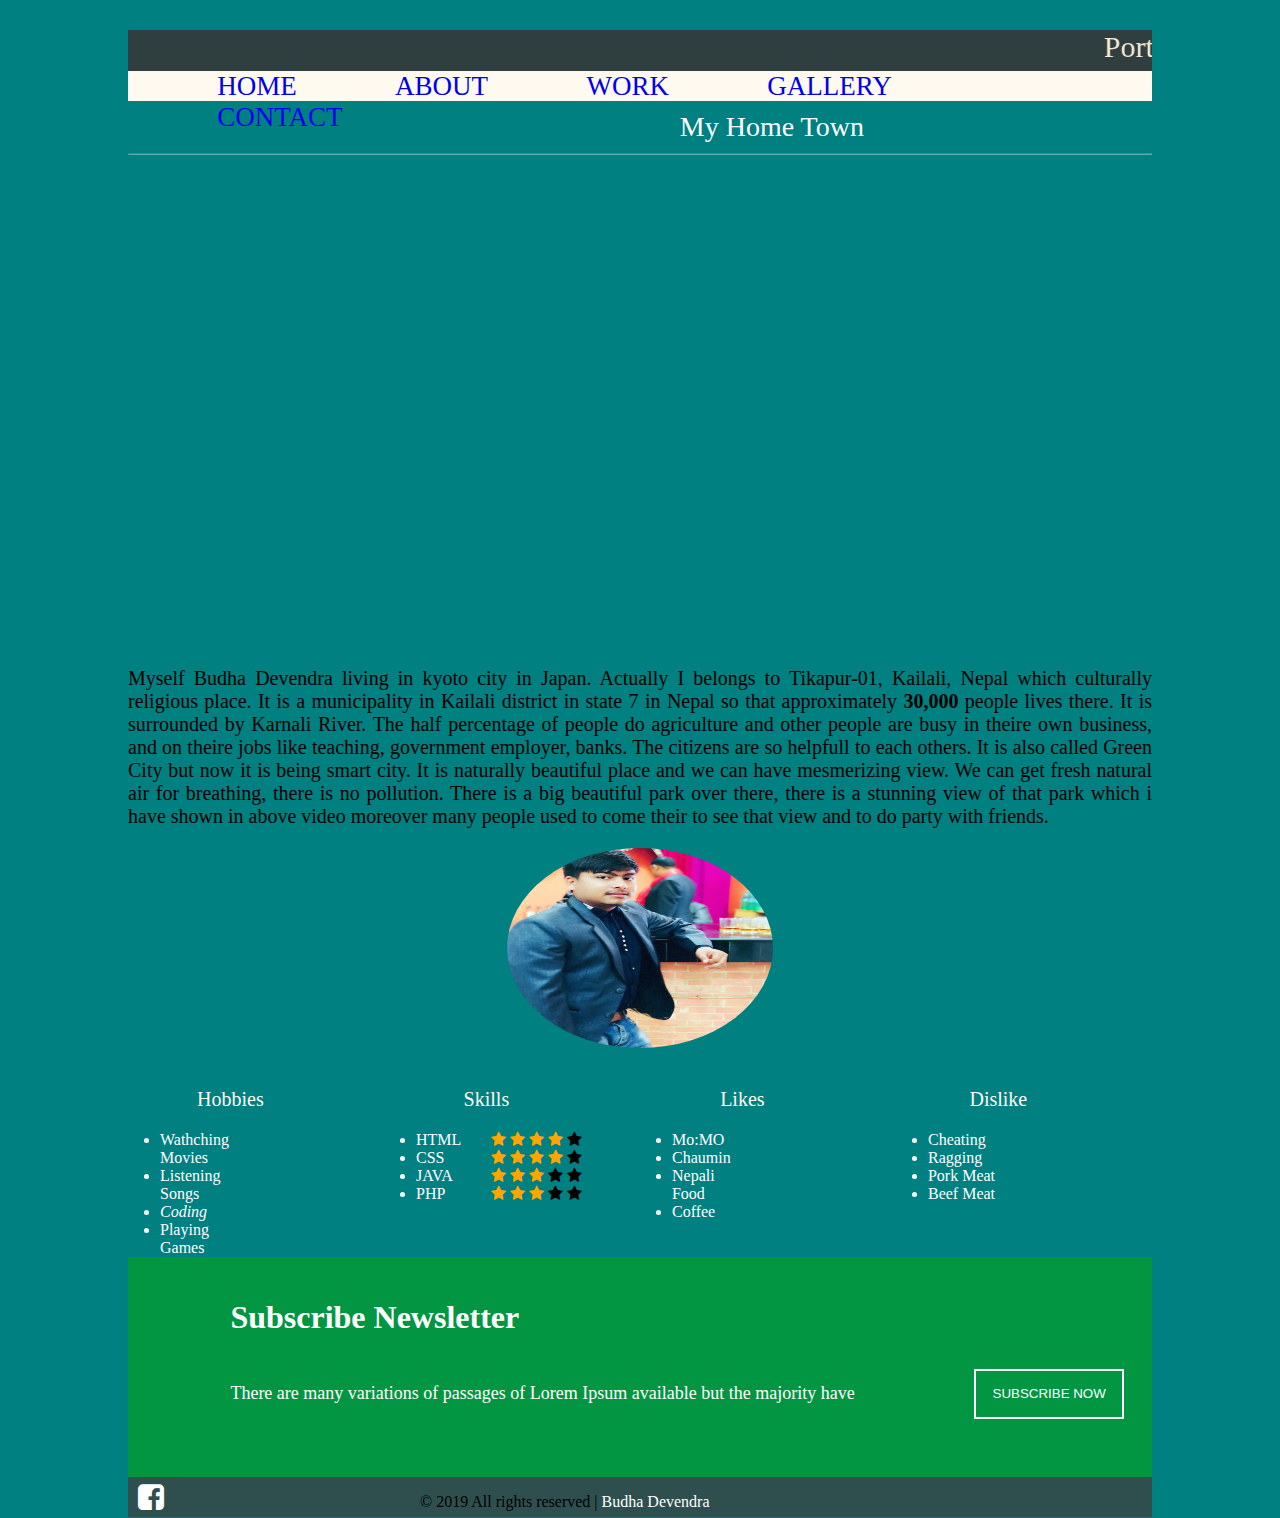
==== about_me.html @ a7be311f "initial commit" ====
<!DOCTYPE html>
<html lang="en" dir="ltr">
  <head>
    <meta charset="utf-8">
    <title>Porfolio || About</title>
    <link rel="stylesheet" href="css/style.css">
    <link rel="stylesheet" href="https://cdnjs.cloudflare.com/ajax/libs/font-awesome/4.7.0/css/font-awesome.min.css">
  </head>
  <body>
    <div class="bodyWrapper">
      <div class="headline">
        <p><marquee>Portfolio of My profile</marquee></p>
      </div>
      <div class="navbar">
        <ul>
          <li><a href="index.html">HOME</a></li>
          <li><a href="about_me.html">ABOUT</a></li>
          <li><a href="work.html">WORK</a></li>
          <li><a href="gallery.html">GALLERY</a></li>
          <li><a href="contact.html">CONTACT</a></li>
        </ul>
      </div>
      <span class="home_title"><p class="home_title">My Home Town</p></spans>
      <hr>
      <div class="home_townvid">
        <iframe width="853" height="480" src="https://www.youtube.com/embed/LmZpbHmgVqI" frameborder="0" allow="accelerometer; autoplay; encrypted-media; gyroscope; picture-in-picture" allowfullscreen></iframe>
      </div>
      <div class="homedesc">
        <p>
          Myself Budha Devendra living in kyoto city in Japan. Actually I belongs to Tikapur-01, Kailali, Nepal which culturally religious place.
          It is a municipality in Kailali district in state 7 in Nepal so that approximately <strong>30,000</strong>
          people lives there. It is surrounded by Karnali River. The half percentage of people do agriculture and other people
          are busy in theire own business, and on theire jobs like teaching, government employer, banks. The citizens are so helpfull to each others.
          It is also called Green City but now it is being smart city.
          It is naturally beautiful place and we can have mesmerizing view. We can get fresh natural air for breathing, there is no pollution.
          There is a big beautiful park over there, there is a stunning view of that park which i have shown in above video moreover many people
          used to come their to see that view and to do party with friends.
        </p>
      </div>
      <div class="aboutsection1">
        <div class="roundedimage">
          <img src="image/myimage1.jpg" alt="">
        </div>
      </div>
      <div class="aboutsection2">
        <div class="subsection">
          <p>Hobbies</p>
          <ul>
            <li>Wathching Movies</li>
            <li>Listening Songs</li>
            <li><i>Coding</i></li>
            <li>Playing Games</li>
          </ul>
        </div>
        <div class="subsection">
          <p>Skills</p>
          <ul>
            <li>HTML</li>
            <span class="fa fa-star checked"></span>
            <span class="fa fa-star checked"></span>
            <span class="fa fa-star checked"></span>
            <span class="fa fa-star checked"></span>
            <span class="fa fa-star"></span>
            <li>CSS</li>
            <span class="fa fa-star checked"></span>
            <span class="fa fa-star checked"></span>
            <span class="fa fa-star checked"></span>
            <span class="fa fa-star checked"></span>
            <span class="fa fa-star"></span>
            <li>JAVA</li>
            <span class="fa fa-star checked"></span>
            <span class="fa fa-star checked"></span>
            <span class="fa fa-star checked"></span>
            <span class="fa fa-star"></span>
            <span class="fa fa-star"></span>
            <li>PHP</li>
            <span class="fa fa-star checked"></span>
            <span class="fa fa-star checked"></span>
            <span class="fa fa-star checked"></span>
            <span class="fa fa-star"></span>
            <span class="fa fa-star"></span>
          </ul>
        </div>
        <div class="subsection">
          <p>Likes</p>
          <ul>
            <li>Mo:MO</li>
            <li>Chaumin</li>
            <li>Nepali Food</li>
            <li>Coffee</li>
          </ul>
        </div>
        <div class="subsection">
          <p>Dislike</p>
          <ul>
            <li>Cheating</li>
            <li>Ragging</li>
            <li>Pork Meat</li>
            <li>Beef Meat</li>
          </ul>
        </div>
      </div>
      <div class="subscribe">
        <h2>Subscribe Newsletter</h2>
        <p>There are many variations of passages of Lorem Ipsum available but the majority have <button type="button" name="button" class="subscribenow">SUBSCRIBE NOW</button></p>

      </div>
      <div class="footer">
        <div class="followus">
          <a href="https://www.facebook.com/budhadevendra1" target="_blank"><i class="fa fa-facebook-square" style="font-size:30px;margin-left:10px"></i></a>
        </div>
        <div class="copyright">
          <p>© 2019 All rights reserved | <a href="https://www.facebook.com/budhadevendra1" target="_blank
            "> Budha Devendra</a></p>
        </div>
      </div>

    </div>
  </body>
</html>
---- css/style.css ----
body{
  background: teal;
  width: 100%;
  margin: 0 0 0 0;
}
.bodyWrapper{
  width: 80%;
  /* background: skyblue; */
  margin-left: 10%;
}
.bodyWrapper .headline{
  font-size: 30px;
  width: 100%;
  background: #2f3e3e;
  margin-bottom: -30px;
  color: antiquewhite;
}
.bodyWrapper .navbar{
  width: 100%;
  height: 30px;
  background: floralwhite;
}
.navbar ul{
  list-style-type: none;
}
.navbar ul li{
  float: left;
  margin-left: 5%;
  margin-right: 5%;
}
.navbar ul li a{
  text-decoration: none;
  font-size: 27px;
}
.navbar ul li a:hover{
  background: #afb8ce;
}
.bodyWrapper .frontendimage{
  float: left;
  margin-bottom: 50px;
}
.bodyWrapper .frontendimage .image1{
  float: left;
}
.photosource a{
  text-decoration: none;
  color: blanchedalmond;
  text-align: center;
}
.bodyWrapper .frontendimage .image2{
  width: 25%;
  float: left;
  margin-left: 9px;;
}
.bodyWrapper .frontendimage .image2 img{
  width: 100%;
}
.bodyWrapper .frontendimage .image2 .selfintro{
  background: lavender;
}
.bodyWrapper .frontendimage .image2 .selfintro p{
  font-size: 20px;
  padding-left: 21px;
  margin-top: 0px;
  margin-bottom: 0px;
  font-style: italics;
  padding-bottom: 5px;
  padding-top: 5px;
}
.bodyWrapper .menu1{
  width: 100%;
  float: left;
  margin-bottom: 50px;
}
.bodyWrapper .menu1 .service{
  width: 30%;
  float: left;
}
.bodyWrapper .menu1 .service1{
  width: 30%;
  float: left;
  margin-left: 5%;
}
.bodyWrapper .menu1 .service .servicetitle p.headerServ,.bodyWrapper .menu1 .service1 .servicetitle p.headerServ{
  width: 215px;
  margin-left: auto;
  margin-right: auto;
  color: white;
  font-size: 20px;
}
.bodyWrapper .menu1 .service .servicetitle p.servDesc,.bodyWrapper .menu1 .service1 .servicetitle p.servDesc{
  color: white;
  font-size: 15px;
}
.bodyWrapper .menu1 .service .servicetitle p.headerServ:hover,.bodyWrapper .menu1 .service1 .servicetitle p.headerServ:hover{
  background: rgba(2, 156, 69, 0.95);
  cursor: auto;
}
.bodyWrapper .menu1 .service .servicetitle p.servDesc:hover,.bodyWrapper .menu1 .service1 .servicetitle p.servDesc:hover{
  background: rgba(2, 156, 69, 0.95);
  cursor: auto;
}
.bodyWrapper .menu1 .service .servicetitle,.bodyWrapper .menu1 .service1 .servicetitle{
  padding-left: 5px;
  padding-right: 5px;
  text-align: center;
  cursor: context-menu;
}
.bodyWrapper .menu1 .service:hover,.bodyWrapper .menu1 .service1:hover{
  background: rgba(2,150,66,0.95);
}
.bodyWrapper .menu1 .service .servicetitle button.serviceButton,.bodyWrapper .menu1 .service1 .servicetitle button.serviceButton{
  font-size: 15px;
  margin-bottom: 25px;
  height: 38px;
  background: black;
  color: white;
  border: none;
  cursor: pointer;
  margin-top: 5px;
}
.bodyWrapper .menu1 .service .servicetitle button.serviceButton:hover,.bodyWrapper .menu1 .service1 .servicetitle button.serviceButton:hover{
  background: rgba(2,150,66,0.95);
}
.bodyWrapper .menu1 h2 {
    margin-top: 0px;
    margin-bottom: 0px;
    font-size: 30px;
    text-align: center;
    color: #ffffff;
}
.bodyWrapper .description {
  background: lavender;
  width: 100%;
}
.bodyWrapper .description p{
  background: lavender;
  width: 48%;
  font-size: 25px;
  float: left;
  margin-top: 0px;
  padding-left: 10px;
  padding-right: 11px;
  text-align: justify;
  height: 266px;
  margin-bottom: 60px;
}

.bodyWrapper .description a:hover{
  background: skyblue;
}
.bodyWrapper .description .readmore{
  background: #008080;
  width: 86px;
  border-radius: 0;
  height: 41px;
  font-size: 14px;
  padding-top: 0px;
  padding-bottom: 0px;
  color: white;
}
.bodyWrapper .description .readmore:hover{
  background: black;
  color: white;
  cursor: pointer;
}
p.servdesc{
  margin-top: 0px;
  font-size: 19px;
  text-align: center;
}
.bodyWrapper .footer{
  background: darkslategrey;
  height: 40px;
  width: 100%;
  float: left;
}
.bodyWrapper .footer .followus{
  float: left;
  padding: 5px 0 6px 0;
}

.bodyWrapper .footer .followus a i{
  color: white;
}

.bodyWrapper .footer .copyright{
  float: left;
  height: 40px;
  margin-left: 25%;
  margin-right: 25%;
}
.bodyWrapper .footer .copyright a{
  text-decoration: none;
  color: white;
  text-align: center;
}

/* Work Page */

/* College Information */
.collegeinfo{
  background: red;
  width: 100%;
  height: auto;
}
.collegeinfo .college_image{
  width: 70%;
  float: left;
}
.collegeinfo .college_image img{
  width: 100%;
  height: 400px;
}
.collegeinfo .college_desc{
  width: 28%;
  background: gray;
  height: 400px;
  float: left;
  padding-left: 1%;
  text-align: justify;
  padding-right: 1%;
  font-size: large;
}
.collegeinfo .college_desc p{
  color: black;
}
/* education table */
.education_section fieldset legend{
  font-size: 30px;
}
.education_section fieldset table{
  background: gray;
}
.education_section fieldset table th{
  background: #84ef23;
  font-size: 20px;
}
.education_section fieldset table td{
  background: white;
  text-align: center;
  height: 70px;
  width: 140px;
}

hr.line{
  height: 10px;
  background: #eabe1d;
  border-radius: 5px;
  margin-top: 22px;
}

/* Gallery Page */
.gallerybox{
  width: 100%;
  height: auto;
}
.gallerybox .image{
  width: 27%;
  background: #20bda0;
  display: inline-grid;
  margin-left: 50px;
  height: 200px;
  font-size: 24px;
  text-align: center;
}
.gallerybox .image img{
  width: 100%;
  height: 150px;
}
p.visitnepaltitle{
  margin-bottom: 0px;
  text-align: center;
  font-size: 38px;
  color: floralwhite;
}
p.visitnepalsubtitle{
  margin-top: 0px;
  margin-bottom: 0px;
}

/* Contact Page */
.displayImage{
  width: 100%;
  height: auto;
}
.displayImage img{
  width: 100%;
  height: 400px;
}
.contactInfo{
  width: 100%;
  height: auto;
}
.contactInfo .map{
  width: 45%;
  height: auto;
  float: left;
}
.contactInfo .map iframe{
  border-radius: 6px;
}
.contactInfo .form{
  width: 54%;
  height: auto;
  background: darkgray;
  float: left;
  margin-left: 1%;
}
.contactInfo .form .text p{
  margin-left: 10px;
  font-size: 20px;
  margin-right: 10px;
  margin-bottom: 0px;
  color: black;
}
.contactInfo .form .formLabel {
  padding-left: 10px;
  padding-right: 10px;
}
.contactInfo .form .formLabel .form-group input[type="text"] {
  width: 100%;
  margin-top: 10px;
  height: 30px;
  font-size: 19px;
}
.contactInfo .form .formLabel .form-group .textarea{
  width: 50%;
  float: left;
}
.contactInfo .form .formLabel .form-group .contactemail{
  width: 50%;
  float: left;
  padding-top: 50px;
  padding-bottom: 50px;
  font-size: 20px;
}
.contactInfo .form .formLabel .form-group .contactemail p{
  margin: 0 0 10px 0;
}
.contactInfo .form .formLabel .form-group .textarea textarea {
  width: 90%;
  font-size: 19px;
  margin-top: 10px;
  height: 190px;
}
button.contactButton {
    width: 90px;
    height: 36px;
    margin-bottom: 10px;
    font-size: 19px;
    background: coral;
    border: 4px solid gray;
    border-radius: 8px;
}
button.contactButton:hover{
  background: red;
  cursor: pointer;
  font-size: 22px;
}

/* About Page */
p.home_title{
  font-size: 28px;
  text-align: center;
  color: white;
  margin: 10px 0 10px 0;
}
.home_townvid iframe{
  width: 100%;
}
.homedesc p{
  font-size: 20px;
  text-align: justify;
}
.aboutsection1 .roundedimage img {
   width: 26%;
   height: 200px;
   border-radius: 50%;
   display: block;
   margin-left: auto;
   margin-right: auto;
}
.aboutsection2{
  width: 100%;
  margin-top: 20px;
}
.aboutsection2 .subsection{
  float: left;
  width: 20%;
  margin-right: 5%;
}
.aboutsection2 .subsection ul{
  padding: 0px;
}
.aboutsection2 .subsection ul li{
  color: white;
  font-size: medium;
  width: 75px;
  float: left;
  margin-left: 32px;
}
.aboutsection2 .subsection p{
  color: floralwhite;
  font-size: 20px;
  text-align: center;
}
.checked{
  color: orange;
}
hr{
  opacity: 0.4;
}

.subscribe{
  padding-left: 10%;
  background: #029642;
  color: white;
  float: left;
  width: 90%;
  padding-bottom: 40px;
  line-height: 2.1;
}
.subscribe button.subscribenow{
  border: 2px solid white;
  background: #029642;
  width: 150px;
  height: 50px;
  margin-left: 115px;
  color: white;
}
.subscribe h2{
  font-size: 32px;
  margin-bottom: 0px;
}
.subscribe p{
  font-size: 18px;
}
.subscribe button.subscribenow:hover{
  background: white;
  color: #029642;
  font-weight: bold;
  cursor: pointer;
}
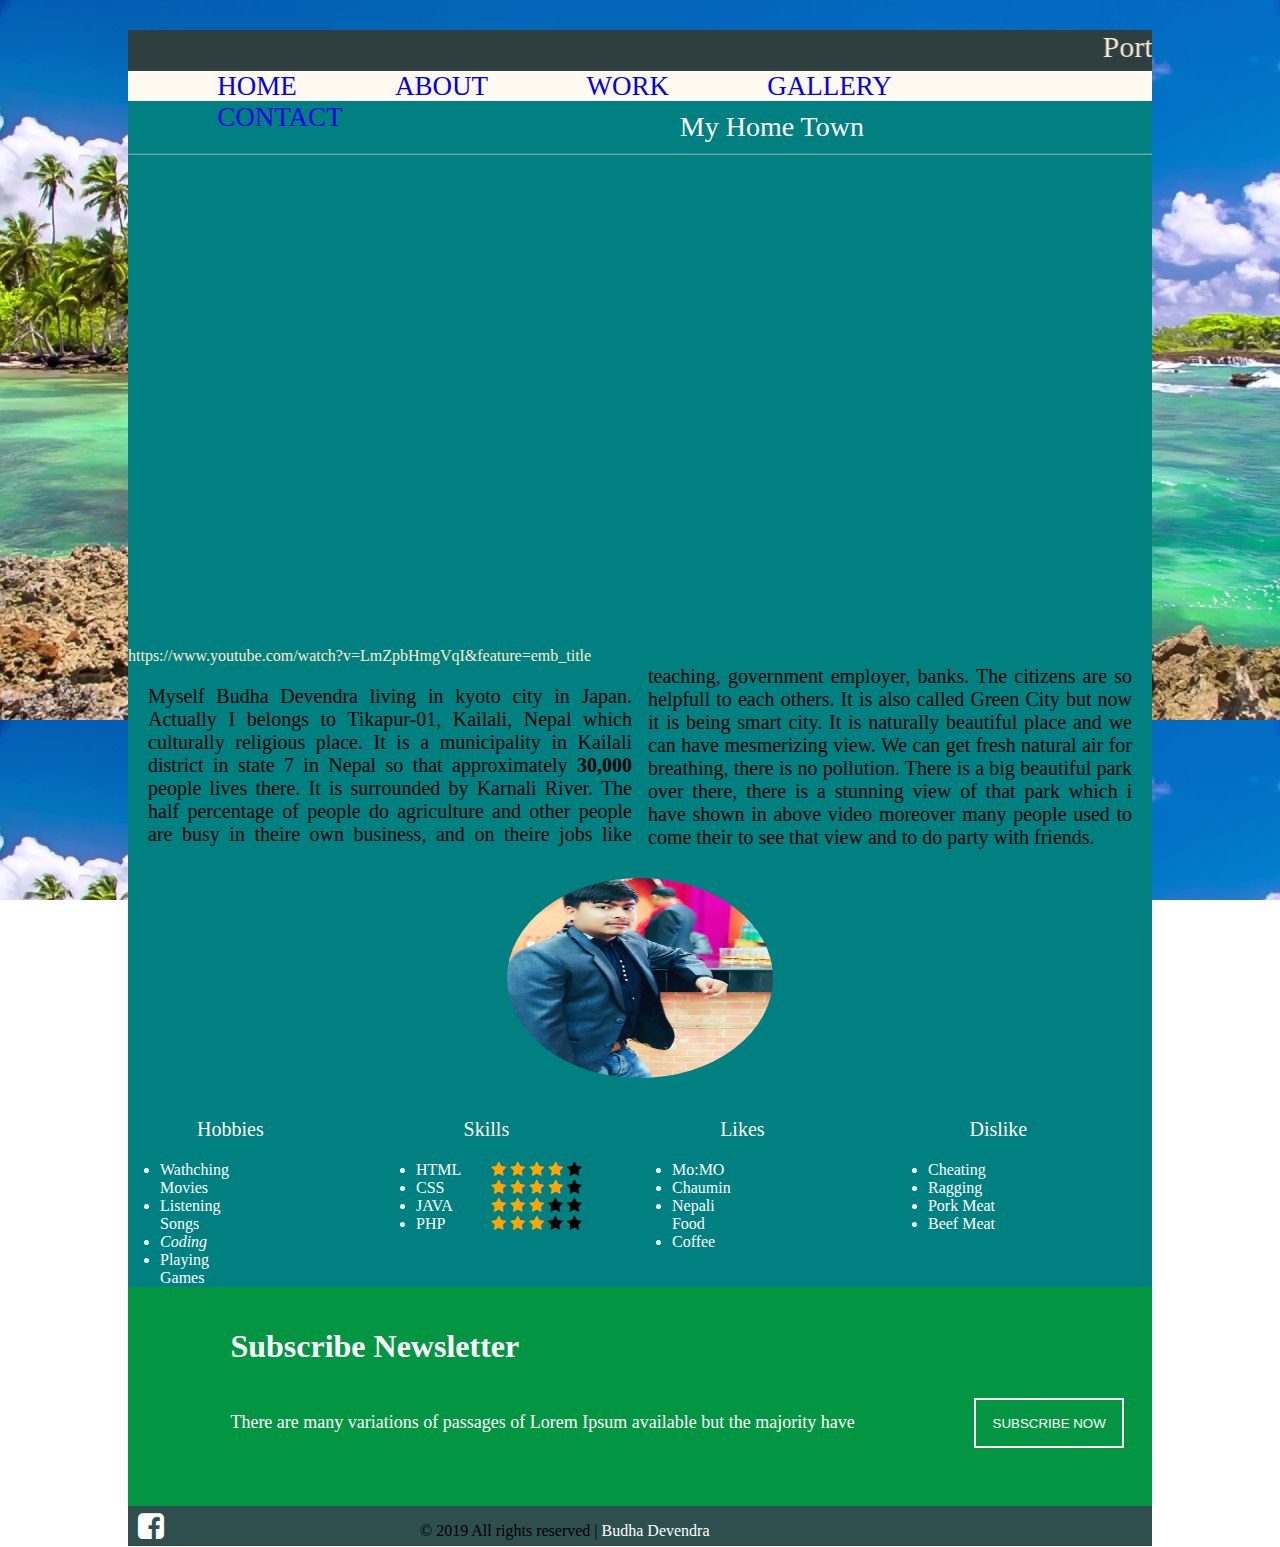
==== commit 0e371cb1: "Layout Modification" ====
--- a/about_me.html
+++ b/about_me.html
@@ -16,7 +16,7 @@
           <li><a href="index.html">HOME</a></li>
           <li><a href="about_me.html">ABOUT</a></li>
           <li><a href="work.html">WORK</a></li>
-          <li><a href="gallery.html">GALLERY</a></li>
+          <li><a href="mygallery.html">GALLERY</a></li>
           <li><a href="contact.html">CONTACT</a></li>
         </ul>
       </div>
@@ -24,6 +24,9 @@
       <hr>
       <div class="home_townvid">
         <iframe width="853" height="480" src="https://www.youtube.com/embed/LmZpbHmgVqI" frameborder="0" allow="accelerometer; autoplay; encrypted-media; gyroscope; picture-in-picture" allowfullscreen></iframe>
+      </div>
+      <div class="photosource">
+        <a href="https://www.youtube.com/watch?v=LmZpbHmgVqI&feature=emb_title" target="_blank">https://www.youtube.com/watch?v=LmZpbHmgVqI&feature=emb_title</a>
       </div>
       <div class="homedesc">
         <p>
--- a/css/style.css
+++ b/css/style.css
@@ -1,12 +1,15 @@
 body{
-  background: teal;
+  background: url("../image/back.jpg");
   width: 100%;
   margin: 0 0 0 0;
+  background-size: contain;
+  background-attachment: fixed;
 }
 .bodyWrapper{
   width: 80%;
   /* background: skyblue; */
   margin-left: 10%;
+  background: teal;
 }
 .bodyWrapper .headline{
   font-size: 30px;
@@ -47,6 +50,16 @@
   color: blanchedalmond;
   text-align: center;
 }
+.photosource #show a{
+  color: black;
+  text-align: center;
+}
+a#close {
+    background: snow;
+}
+    #show {display: none; }
+    #show:target { display: inline-block; }
+    #hide:target ~ #show { display: none; }
 .bodyWrapper .frontendimage .image2{
   width: 25%;
   float: left;
@@ -70,7 +83,7 @@
 .bodyWrapper .menu1{
   width: 100%;
   float: left;
-  margin-bottom: 50px;
+  background: teal;
 }
 .bodyWrapper .menu1 .service{
   width: 30%;
@@ -107,7 +120,7 @@
   cursor: context-menu;
 }
 .bodyWrapper .menu1 .service:hover,.bodyWrapper .menu1 .service1:hover{
-  background: rgba(2,150,66,0.95);
+  background: rgba(25, 154, 81, 0.95);
 }
 .bodyWrapper .menu1 .service .servicetitle button.serviceButton,.bodyWrapper .menu1 .service1 .servicetitle button.serviceButton{
   font-size: 15px;
@@ -143,7 +156,6 @@
   padding-right: 11px;
   text-align: justify;
   height: 266px;
-  margin-bottom: 60px;
 }
 
 .bodyWrapper .description a:hover{
@@ -250,35 +262,6 @@
   margin-top: 22px;
 }
 
-/* Gallery Page */
-.gallerybox{
-  width: 100%;
-  height: auto;
-}
-.gallerybox .image{
-  width: 27%;
-  background: #20bda0;
-  display: inline-grid;
-  margin-left: 50px;
-  height: 200px;
-  font-size: 24px;
-  text-align: center;
-}
-.gallerybox .image img{
-  width: 100%;
-  height: 150px;
-}
-p.visitnepaltitle{
-  margin-bottom: 0px;
-  text-align: center;
-  font-size: 38px;
-  color: floralwhite;
-}
-p.visitnepalsubtitle{
-  margin-top: 0px;
-  margin-bottom: 0px;
-}
-
 /* Contact Page */
 .displayImage{
   width: 100%;
@@ -369,6 +352,12 @@
 .home_townvid iframe{
   width: 100%;
 }
+.homedesc{
+  column-count: 2;
+  margin-bottom: 20px;
+  padding-left: 20px;
+  padding-right: 20px;
+}
 .homedesc p{
   font-size: 20px;
   text-align: justify;
@@ -383,7 +372,9 @@
 }
 .aboutsection2{
   width: 100%;
-  margin-top: 20px;
+  padding-top: 20px;
+  background: teal;
+  float: left;
 }
 .aboutsection2 .subsection{
   float: left;
@@ -442,3 +433,70 @@
   font-weight: bold;
   cursor: pointer;
 }
+/* Gallery */
+p.visitnepaltitle{
+  margin-bottom: 0px;
+  text-align: center;
+  font-size: 38px;
+  color: floralwhite;
+}
+.mygallery{
+  width: 100%;
+  height: auto;
+}
+.mygallery .row1{
+  width: 100%;
+  height: auto;
+}
+.mygallery .row1 .image{
+  width: 24%;
+  height: auto;
+  margin-left: 14px;
+  float: left;
+  cursor: pointer;
+}
+.mygallery .row1 .image1{
+  width: 24%;
+  height: auto;
+  float: left;
+  cursor: pointer;
+}
+.mygallery .row1 .image1 img{
+  width: 100%;
+  height: 150px;
+}
+.mygallery .row1 .image img{
+  width: 100%;
+  height: 150px;
+}
+.mygallery .row1 .image .photoname{
+  height: 60px;
+  background: #20bda0;
+  margin-bottom: 20px;
+}
+.mygallery .row1 .image1 .photoname{
+  height: 60px;
+  background: #20bda0;
+  margin-bottom: 20px;
+}
+.mygallery .row1 .image .photoname p{
+  margin-top: 0px;
+  text-align: center;
+  line-height: 2.5;
+  font-size: 23px;
+  color: #21215f;
+}
+.mygallery .row1 .image1 .photoname p{
+  margin-top: 0px;
+  text-align: center;
+  line-height: 2.5;
+  font-size: 23px;
+  color: #21215f;
+}
+td {
+  max-width: 801px;
+  overflow: hidden;
+  text-overflow: ellipsis;
+  white-space: nowrap;
+  border: 1px solid red;
+}
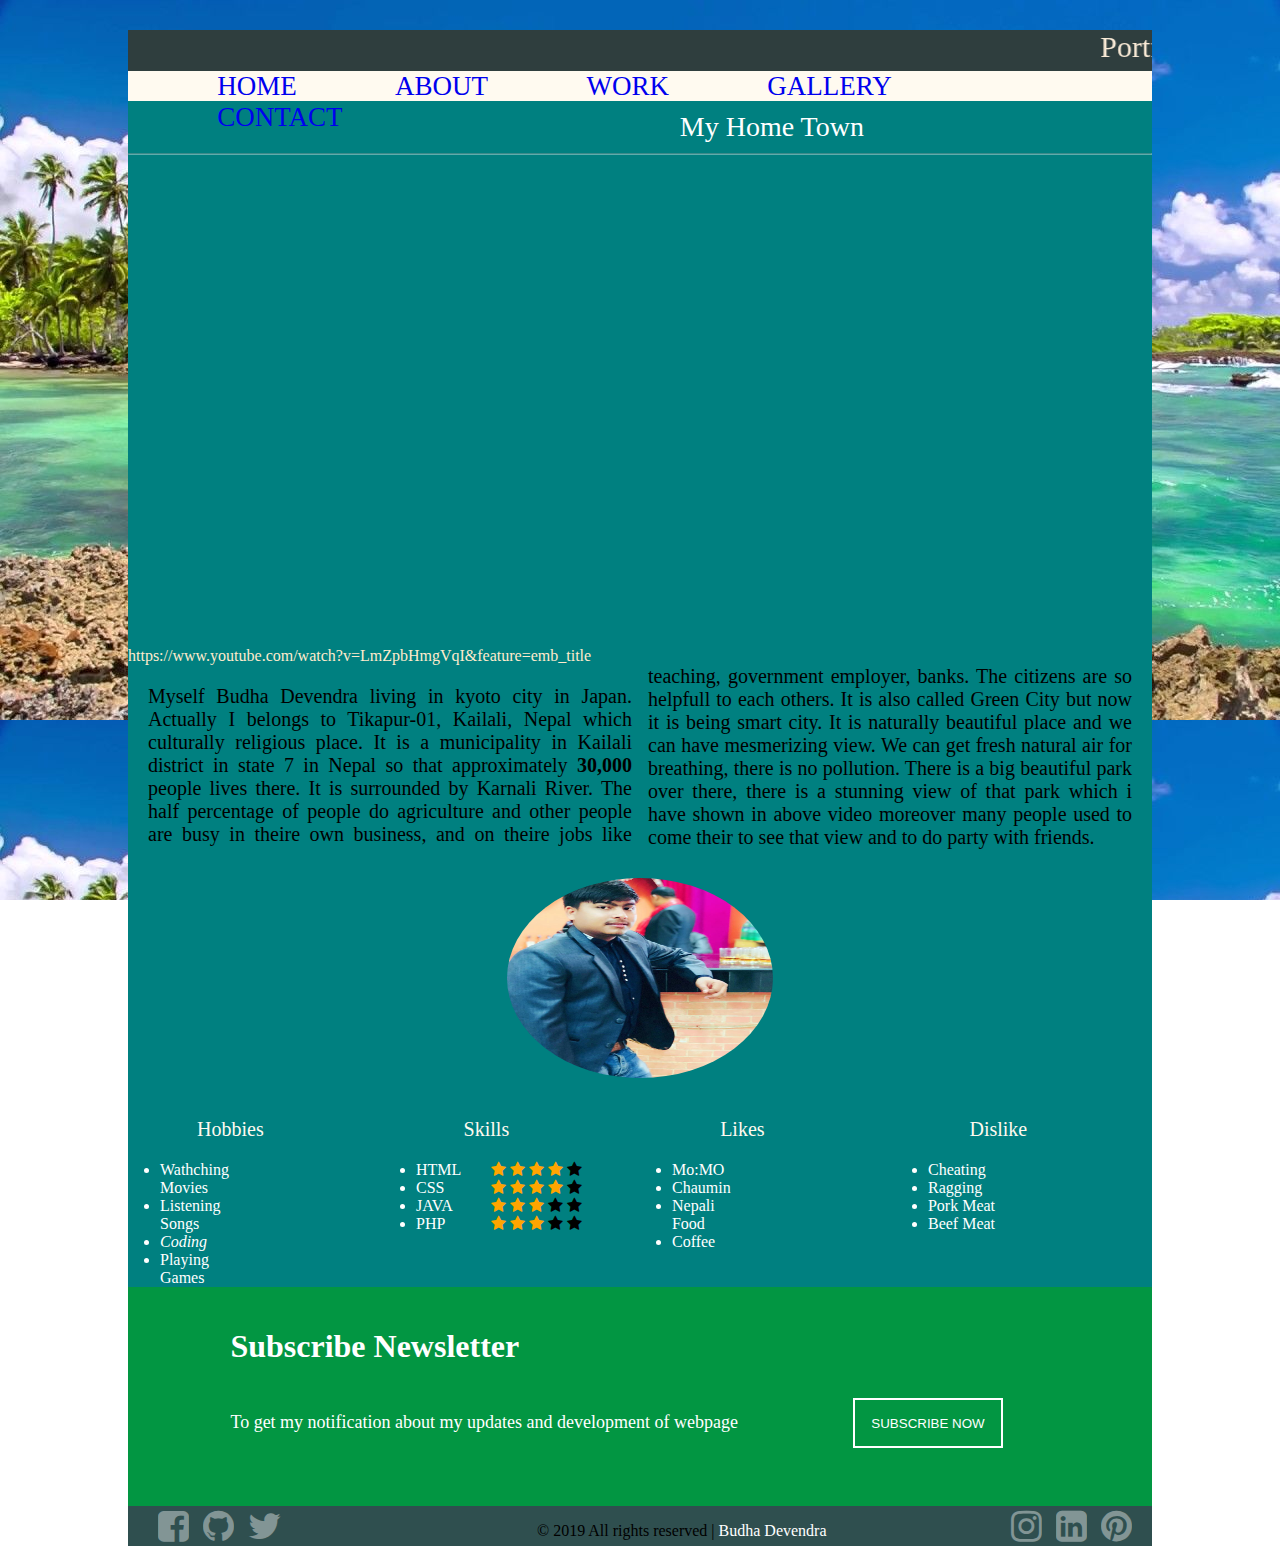
==== commit 71f4e9d4: "Layout Modification" ====
--- a/about_me.html
+++ b/about_me.html
@@ -105,16 +105,23 @@
       </div>
       <div class="subscribe">
         <h2>Subscribe Newsletter</h2>
-        <p>There are many variations of passages of Lorem Ipsum available but the majority have <button type="button" name="button" class="subscribenow">SUBSCRIBE NOW</button></p>
+        <p>To get my notification about my updates and development of webpage<button type="button" name="button" class="subscribenow">SUBSCRIBE NOW</button></p>
 
       </div>
       <div class="footer">
         <div class="followus">
-          <a href="https://www.facebook.com/budhadevendra1" target="_blank"><i class="fa fa-facebook-square" style="font-size:30px;margin-left:10px"></i></a>
+          <a href="https://www.facebook.com/budhadevendra1" target="_blank"><i class="fa fa-facebook-square"></i></a>
+          <a href="https://github.com/devendrabudha1" target="_blank"><i class="fa fa-github"></i></a>
+          <i class="fa fa-twitter"></i>
         </div>
         <div class="copyright">
           <p>© 2019 All rights reserved | <a href="https://www.facebook.com/budhadevendra1" target="_blank
             "> Budha Devendra</a></p>
+        </div>
+        <div class="followus1">
+          <i class="fa fa-instagram"></i>
+          <i class="fa fa-linkedin-square"></i>
+          <i class="fa fa-pinterest"></i>
         </div>
       </div>
 
--- a/css/style.css
+++ b/css/style.css
@@ -189,23 +189,51 @@
 }
 .bodyWrapper .footer .followus{
   float: left;
-  padding: 5px 0 6px 0;
+  margin: 2px 0 2px 20px;
 }
 
 .bodyWrapper .footer .followus a i{
   color: white;
 }
-
+.bodyWrapper .footer .followus1{
+  float: right;
+  margin: 2px 20px 2px 0px;
+}
+
+.bodyWrapper .footer .followus1 a i{
+  color: white;
+}
 .bodyWrapper .footer .copyright{
   float: left;
   height: 40px;
   margin-left: 25%;
-  margin-right: 25%;
 }
 .bodyWrapper .footer .copyright a{
   text-decoration: none;
   color: white;
   text-align: center;
+}
+.followus i.fa.fa-facebook-square, .followus i.fa.fa-github,.followus i.fa.fa-twitter{
+  font-size:36px;
+  margin-left:10px;
+  opacity: 0.4;
+  color: white;
+}
+.followus i.fa.fa-facebook-square:hover, .followus i.fa.fa-github:hover,.followus i.fa.fa-twitter:hover{
+  opacity: 1;
+  cursor: pointer;
+  color: white;
+}
+.followus1 i.fa.fa-instagram, .followus1 i.fa.fa-linkedin-square,.followus1 i.fa.fa-pinterest{
+  font-size:36px;
+  margin-left:10px;
+  opacity: 0.4;
+  color: white;
+}
+.followus1 i.fa.fa-instagram:hover, .followus1 i.fa.fa-linkedin-square:hover,.followus1 i.fa.fa-pinterest:hover{
+  opacity: 1;
+  cursor: pointer;
+  color: white;
 }
 
 /* Work Page */
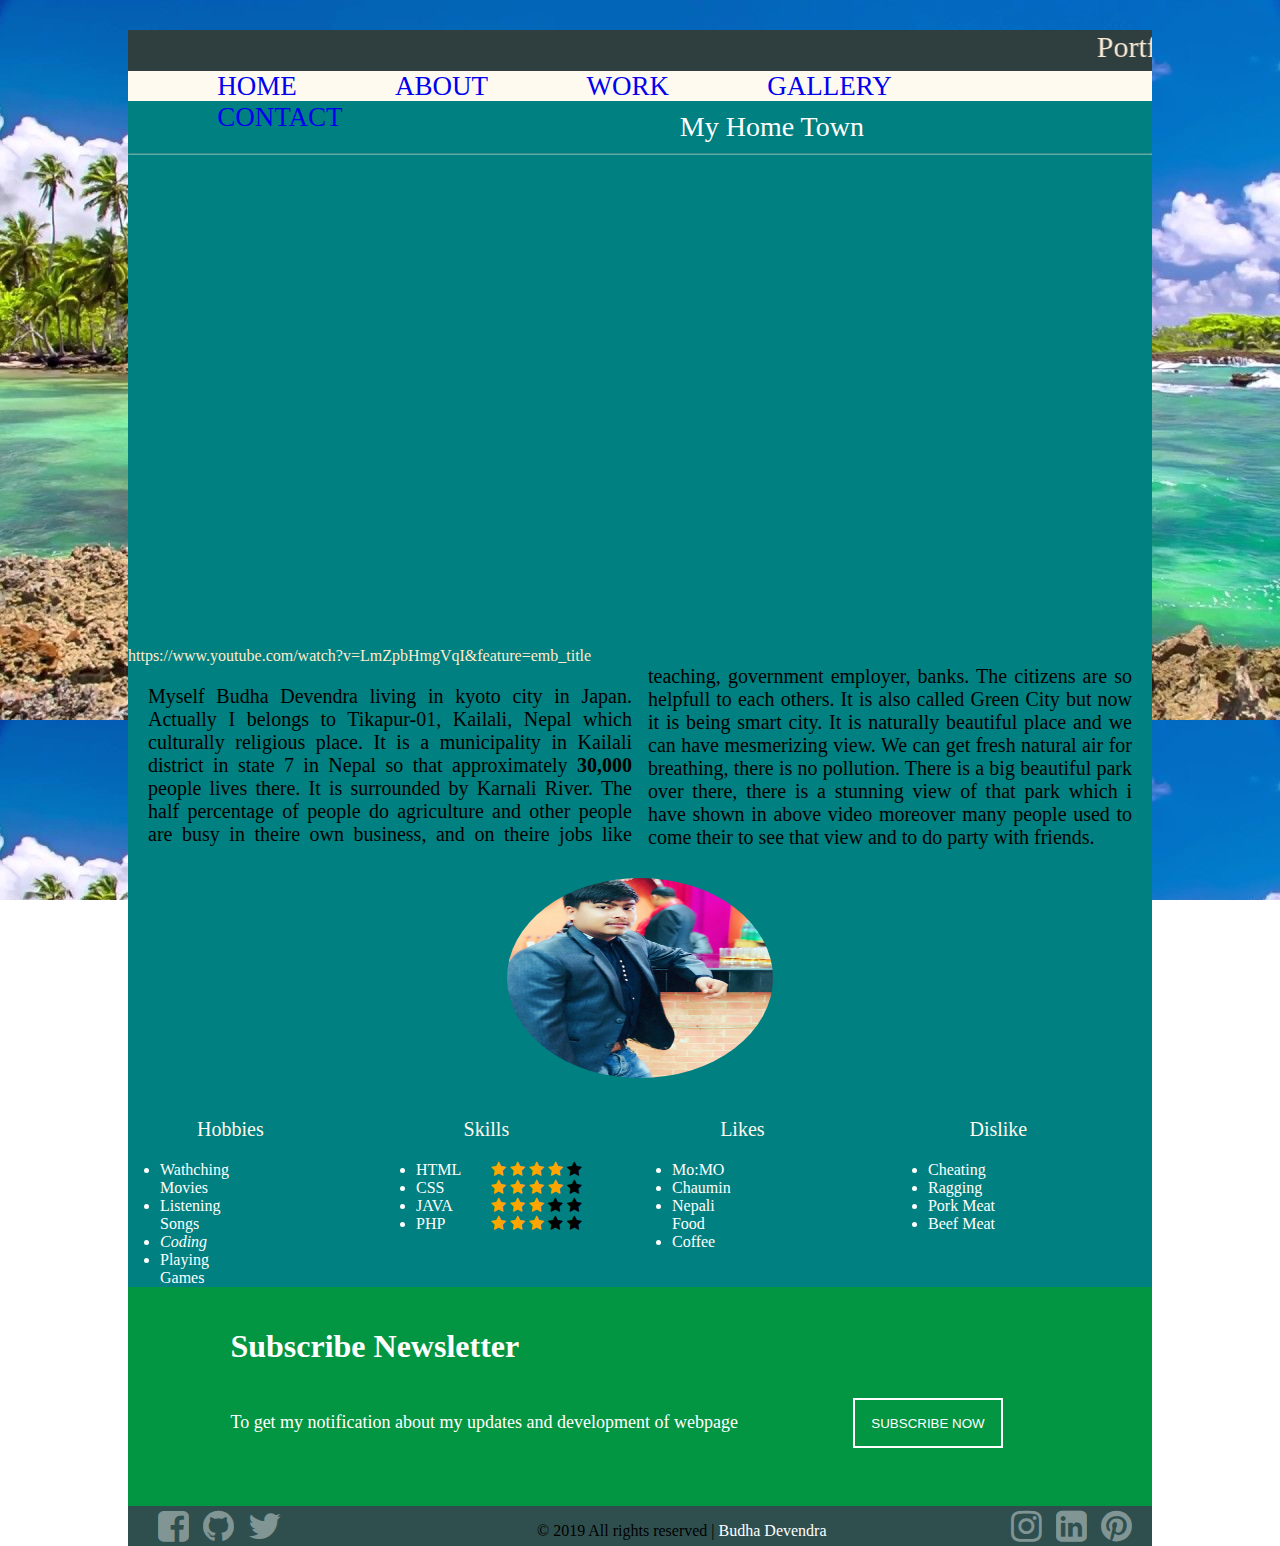
==== commit 93bf6ac9: "Layout Modification" ====
--- a/about_me.html
+++ b/about_me.html
@@ -112,16 +112,16 @@
         <div class="followus">
           <a href="https://www.facebook.com/budhadevendra1" target="_blank"><i class="fa fa-facebook-square"></i></a>
           <a href="https://github.com/devendrabudha1" target="_blank"><i class="fa fa-github"></i></a>
-          <i class="fa fa-twitter"></i>
+          <a href="https://twitter.com/?lang=en" target="_blank"><i class="fa fa-twitter"></i></a>
         </div>
         <div class="copyright">
           <p>© 2019 All rights reserved | <a href="https://www.facebook.com/budhadevendra1" target="_blank
             "> Budha Devendra</a></p>
         </div>
         <div class="followus1">
-          <i class="fa fa-instagram"></i>
-          <i class="fa fa-linkedin-square"></i>
-          <i class="fa fa-pinterest"></i>
+          <a href="https://www.instagram.com/" target="_blank"><i class="fa fa-instagram"></i></a>
+          <a href="https://www.linkedin.com/" target="_blank"><i class="fa fa-linkedin-square"></i></a>
+          <a href="https://www.pinterest.com/" target="_blank"><i class="fa fa-pinterest"></i></a>
         </div>
       </div>
 
